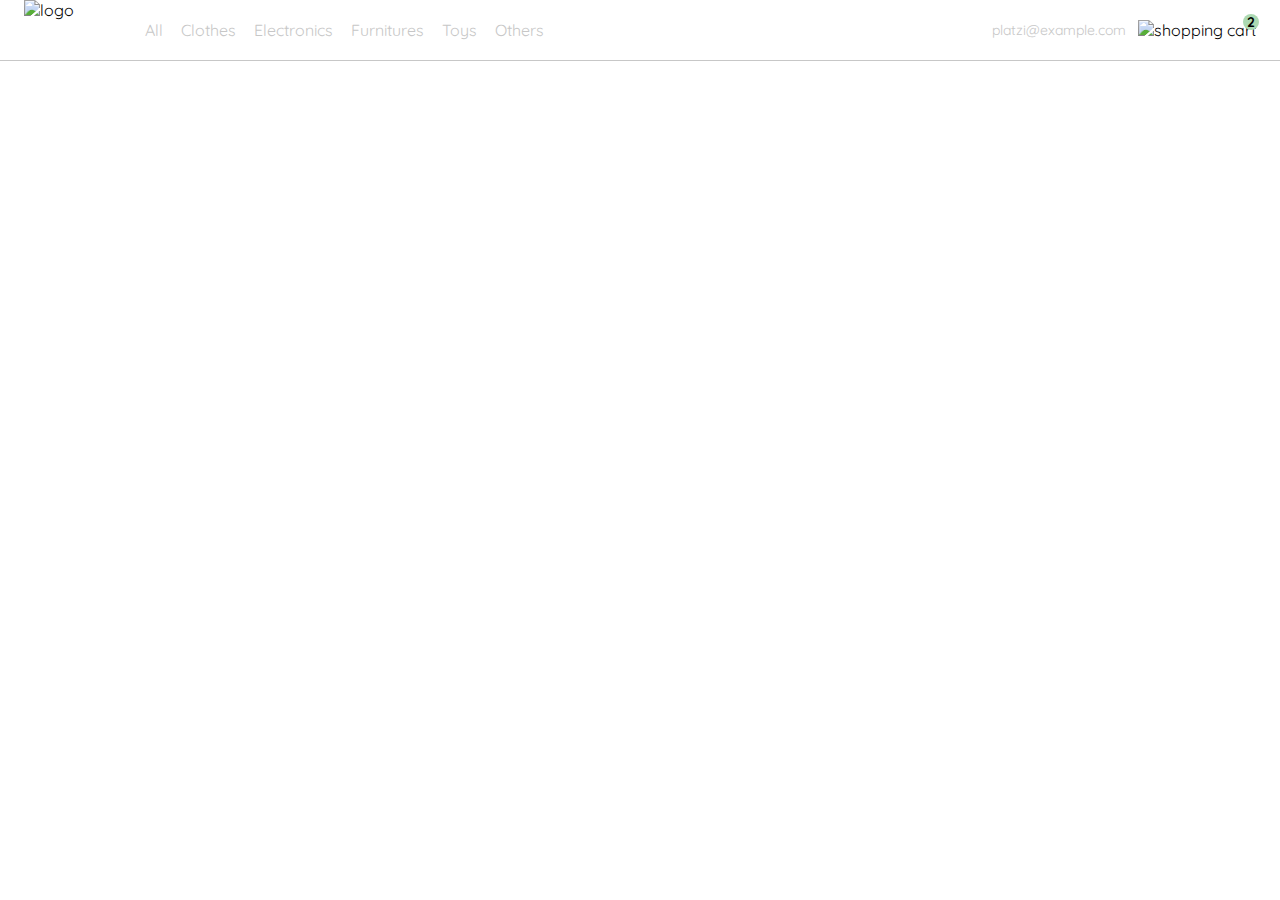
==== index.html @ 57dae5ba "Fusionamos parte del CSS y agregamos codigo JS" ====
<!DOCTYPE html>
<html lang="en">
<head>
  <meta charset="UTF-8">
  <meta http-equiv="X-UA-Compatible" content="IE=edge">
  <meta name="viewport" content="width=device-width, initial-scale=1.0">

  <title>YardSale: Tienda online de cositas cuquis</title>
  <link rel="preconnect" href="https://fonts.googleapis.com">
  <link rel="preconnect" href="https://fonts.gstatic.com" crossorigin>
  <link href="https://fonts.googleapis.com/css2?family=Quicksand:wght@300;500;700&display=swap" rel="stylesheet">

  <link rel="stylesheet" href="./style.css">

</head>
<body>
  <nav>
    <img src="./icons/icon_menu.svg" alt="menu" class="menu">

    <div class="navbar-left">
      <img src="./logos/logo_yard_sale.svg" alt="logo" class="logo">

      <ul>
        <li>
          <a href="/">All</a>
        </li>
        <li>
          <a href="/">Clothes</a>
        </li>
        <li>
          <a href="/">Electronics</a>
        </li>
        <li>
          <a href="/">Furnitures</a>
        </li>
        <li>
          <a href="/">Toys</a>
        </li>
        <li>
          <a href="/">Others</a>
        </li>
      </ul>
    </div>

    <div class="navbar-right">
      <ul>
        <li class="navbar-email">platzi@example.com</li>
        <li class="navbar-shopping-cart">
          <img src="./icons/icon_shopping_cart.svg" alt="shopping cart">
          <div>2</div>
        </li>
      </ul>
    </div>

    <div class="desktop-menu inactive">
        <ul>
          <li>
            <a href="/" class="title">My orders</a>
          </li>
    
          <li>
            <a href="/">My account</a>
          </li>
    
          <li>
            <a href="/">Sign out</a>
          </li>
        </ul>
    </div>
</nav>
<script src="./main.js"></script>
</body>
</html>
---- style.css ----
:root {
  --white: #FFFFFF;
  --black: #000000;
  --very-light-pink: #C7C7C7;
  --text-input-field: #F7F7F7;
  --hospital-green: #ACD9B2;
  --sm: 14px;
  --md: 16px;
  --lg: 18px;
}
body {
  margin: 0;
  font-family: 'Quicksand', sans-serif;
}

.inactive{
    display: none;
}

nav {
  display: flex;
  justify-content: space-between;
  padding: 0 24px;
  border-bottom: 1px solid var(--very-light-pink);
}
.menu {
  display: none;
}
.logo {
  width: 100px;
}
.navbar-left ul,
.navbar-right ul {
  list-style: none;
  padding: 0;
  margin: 0;
  display: flex;
  align-items: center;
  height: 60px;
}
.navbar-left {
  display: flex;
}
.navbar-left ul {
  margin-left: 12px;
}
.navbar-left ul li a,
.navbar-right ul li a {
  text-decoration: none;
  color: var(--very-light-pink);
  border: 1px solid var(--white);
  padding: 8px;
  border-radius: 8px;
}
.navbar-left ul li a:hover,
.navbar-right ul li a:hover {
  border: 1px solid var(--hospital-green);
  color: var(--hospital-green);
}
.navbar-email {
  color: var(--very-light-pink);
  font-size: var(--sm);
  margin-right: 12px;
  cursor: pointer;
}

.navbar-email:hover{
  color: var(--hospital-green);
}

.navbar-shopping-cart {
  position: relative;
}
.navbar-shopping-cart div {
  width: 16px;
  height: 16px;
  background-color: var(--hospital-green);
  border-radius: 50%;
  font-size: var(--sm);
  font-weight: bold;
  position: absolute;
  top: -6px;
  right: -3px;
  display: flex;
  justify-content: center;
  align-items: center;
}

.desktop-menu {
    position: absolute;
    top: 65px;
    right: 30px;
    background-color: var(--white);
    width: 100px;
    height: auto;
    border: 1px solid var(--very-light-pink);
    border-radius: 6px;
    padding: 20px 20px 0 20px;
  }
  .desktop-menu ul {
    list-style: none;
    padding: 0;
    margin: 0;
  }
  .desktop-menu ul li {
    text-align: end;
  }
  .desktop-menu ul li:nth-child(1),
  .desktop-menu ul li:nth-child(2) {
    font-weight: bold;
  }
  .desktop-menu ul li:last-child {
    padding-top: 20px;
    border-top: 1px solid var(--very-light-pink);
  }
  .desktop-menu ul li:last-child a {
    color: var(--hospital-green);
    font-size: var(--sm);
  }
  .desktop-menu ul li a {
    color: var(--back);
    text-decoration: none;
    margin-bottom: 20px;
    display: inline-block;
  }
@media (max-width: 640px) {
  .menu {
    display: block;
  }
  .navbar-left ul {
    display: none;
  }
  .navbar-email {
    display: none;
  }
}
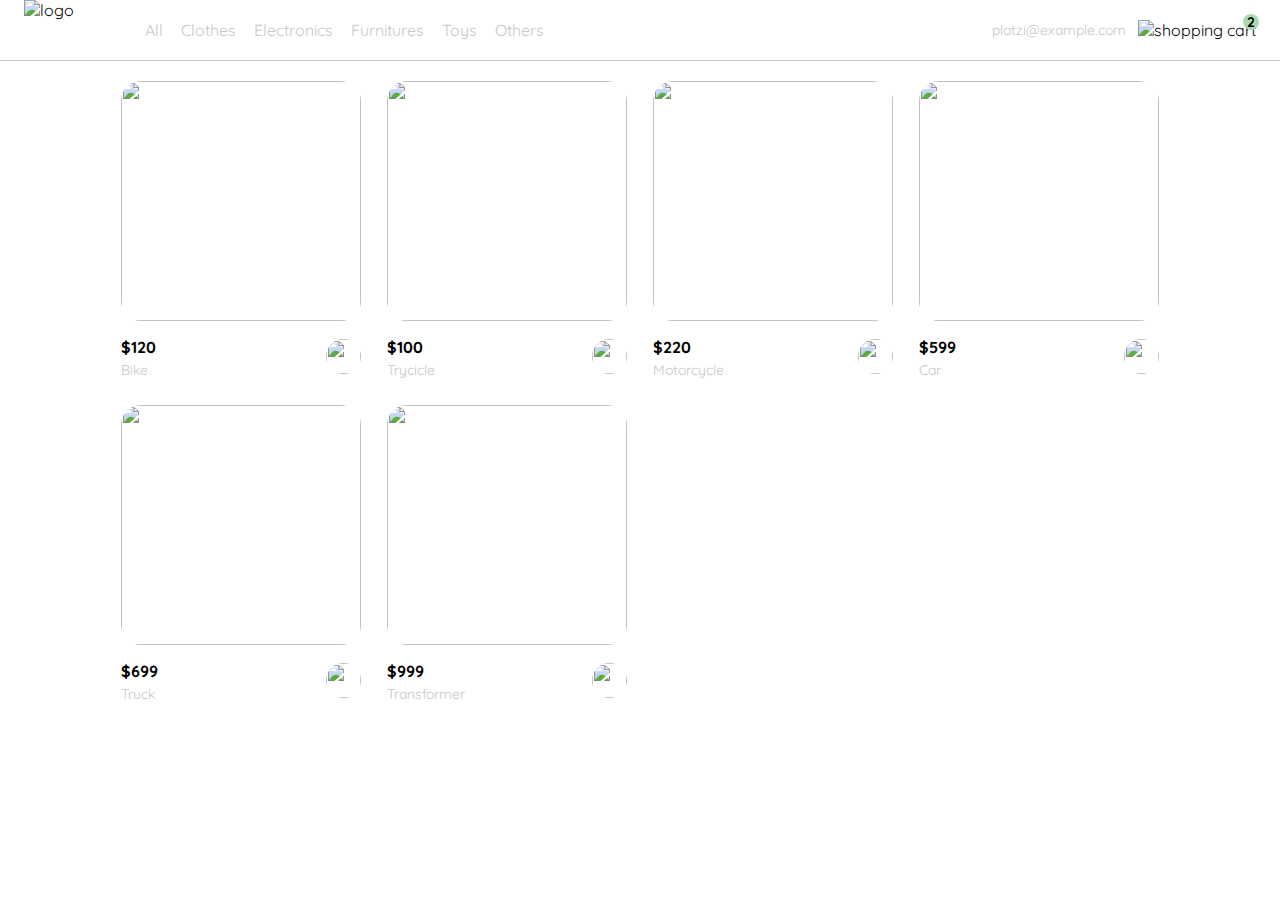
==== commit cdac0a66: "Agregamos un render de los productos para evitar el hard coding" ====
--- a/index.html
+++ b/index.html
@@ -67,7 +67,117 @@
           </li>
         </ul>
     </div>
+    <div class="mobile-menu inactive">
+      <ul>
+        <li>
+          <a href="/">CATEGORIES</a>
+        </li>
+        <li>
+          <a href="/">All</a>
+        </li>
+        <li>
+          <a href="/">Clothes</a>
+        </li>
+        <li>
+          <a href="/">Electronics</a>
+        </li>
+        <li>
+          <a href="/">Furnitures</a>
+        </li>
+        <li>
+          <a href="/">Toys</a>
+        </li>
+        <li>
+          <a href="/">Other</a>
+        </li>
+      </ul>
+  
+      <ul>
+        <li>
+          <a href="/">My orders</a>
+        </li>
+        <li>
+          <a href="/">My account</a>
+        </li>
+      </ul>
+  
+      <ul>
+        <li>
+          <a href="/" class="email">platzi@example.com</a>
+        </li>
+        <li>
+          <a href="/" class="sign-out">Sign out</a>
+        </li>
+      </ul>
+    </div>
 </nav>
+<aside class="product-detail inactive">
+  <div class="title-container">
+    <img src="./icons/flechita.svg" alt="arrow">
+    <p class="title">My order</p>
+  </div>
+
+  <div class="my-order-content">
+    <div class="shopping-cart">
+      <figure>
+        <img src="https://images.pexels.com/photos/276517/pexels-photo-276517.jpeg?auto=compress&cs=tinysrgb&dpr=2&h=650&w=940" alt="bike">
+      </figure>
+      <p>Bike</p>
+      <p>$30,00</p>
+      <img src="./icons/icon_close.png" alt="close">
+    </div>
+
+    <div class="shopping-cart">
+      <figure>
+        <img src="https://images.pexels.com/photos/276517/pexels-photo-276517.jpeg?auto=compress&cs=tinysrgb&dpr=2&h=650&w=940" alt="bike">
+      </figure>
+      <p>Bike</p>
+      <p>$30,00</p>
+      <img src="./icons/icon_close.png" alt="close">
+    </div>
+
+    <div class="shopping-cart">
+      <figure>
+        <img src="https://images.pexels.com/photos/276517/pexels-photo-276517.jpeg?auto=compress&cs=tinysrgb&dpr=2&h=650&w=940" alt="bike">
+      </figure>
+      <p>Bike</p>
+      <p>$30,00</p>
+      <img src="./icons/icon_close.png" alt="close">
+    </div>
+
+    <div class="order">
+      <p>
+        <span>Total</span>
+      </p>
+      <p>$560.00</p>
+    </div>
+
+    <button class="primary-button">
+      Checkout
+    </button>
+  </div>
+</div>
+</aside>
+
+<section class="main-container">
+  <div class="cards-container">
+
+    <!-- <div class="product-card">
+      <img src="https://images.pexels.com/photos/276517/pexels-photo-276517.jpeg?auto=compress&cs=tinysrgb&dpr=2&h=650&w=940" alt="">
+      <div class="product-info">
+        <div>
+          <p>$120,00</p>
+          <p>Bike</p>
+        </div>
+        <figure>
+          <img src="./icons/bt_add_to_cart.svg" alt="">
+        </figure>
+      </div>
+    </div> -->
+
+    
+  </div>
+</section>
 <script src="./main.js"></script>
 </body>
 </html>--- a/style.css
+++ b/style.css
@@ -1,3 +1,5 @@
+/* General */
+
 :root {
   --white: #FFFFFF;
   --black: #000000;
@@ -17,6 +19,7 @@
     display: none;
 }
 
+/* NavBar general */
 nav {
   display: flex;
   justify-content: space-between;
@@ -86,6 +89,7 @@
   align-items: center;
 }
 
+/* Menu en Desktop */
 .desktop-menu {
     position: absolute;
     top: 65px;
@@ -123,6 +127,164 @@
     margin-bottom: 20px;
     display: inline-block;
   }
+
+/* Menu en Mobile */
+
+  .mobile-menu {
+    background-color: var(--white);
+    position: absolute;
+    top: 60px;
+    padding: 24px;
+  }
+  .mobile-menu a {
+    text-decoration: none;
+    color: var(--black);
+    font-weight: bold;
+    /* margin-bottom: 24px; */
+  }
+  .mobile-menu ul {
+    padding: 0;
+    margin: 24px 0 0;
+    list-style: none;
+  }
+  .mobile-menu ul:nth-child(1) {
+    border-bottom: 1px solid var(--very-light-pink);
+  }
+  .mobile-menu ul li {
+    margin-bottom: 24px;
+  }
+  .email {
+    font-size: var(--sm);
+    font-weight: 300 !important;
+  }
+  .sign-out {
+    font-size: var(--sm);
+    color: var(--hospital-green) !important;
+  }
+
+/* Aside (product detail y carrito */
+.product-detail {
+  background-color: var(--white);
+  width: 360px;
+  padding: 0 24px;
+  box-sizing: border-box;
+  position: absolute;
+  right: 0;
+}
+.title-container {
+  display: flex;
+}
+.title-container img {
+  transform: rotate(180deg);
+  margin-right: 14px;
+}
+.title {
+  font-size: var(--lg);
+  font-weight: bold;
+}
+.order {
+  display: grid;
+  grid-template-columns: auto 1fr;
+  gap: 16px;
+  align-items: center;
+  background-color: var(--text-input-field);
+  margin-bottom: 24px;
+  border-radius: 8px;
+  padding: 0 24px;
+}
+.order p:nth-child(1) {
+  display: flex;
+  flex-direction: column;
+}
+.order p span:nth-child(1) {
+  font-size: var(--md);
+  font-weight: bold;
+}
+.order p:nth-child(2) {
+  text-align: end;
+  font-weight: bold;
+}
+.shopping-cart {
+  display: grid;
+  grid-template-columns: auto 1fr auto auto;
+  gap: 16px;
+  margin-bottom: 24px;
+  align-items: center;
+}
+.shopping-cart figure {
+  margin: 0;
+}
+.shopping-cart figure img {
+  width: 70px;
+  height: 70px;
+  border-radius: 20px;
+  object-fit: cover;
+}
+.shopping-cart p:nth-child(2) {
+  color: var(--very-light-pink);
+}
+.shopping-cart p:nth-child(3) {
+  font-size: var(--md);
+  font-weight: bold;
+}
+.primary-button {
+  background-color: var(--hospital-green);
+  border-radius: 8px;
+  border: none;
+  color: var(--white);
+  width: 100%;
+  cursor: pointer;
+  font-size: var(--md);
+  font-weight: bold;
+  height: 50px;
+
+}
+
+/* Product list */
+
+.cards-container {
+  display: grid;
+  grid-template-columns: repeat(auto-fill, 240px);
+  gap: 26px;
+  place-content: center;
+  margin-top: 20px;
+}
+.product-card {
+  width: 240px;
+}
+.product-card img {
+  width: 240px;
+  height: 240px;
+  border-radius: 20px;
+  object-fit: cover;
+}
+.product-info {
+  display: flex;
+  justify-content: space-between;
+  align-items: center;
+  margin-top: 12px;
+}
+.product-info figure {
+  margin: 0;
+}
+.product-info figure img {
+  width: 35px;
+  height: 35px;
+}
+.product-info div p:nth-child(1) {
+  font-weight: bold;
+  font-size: var(--md);
+  margin-top: 0;
+  margin-bottom: 4px;
+}
+.product-info div p:nth-child(2) {
+  font-size: var(--sm);
+  margin-top: 0;
+  margin-bottom: 0;
+  color: var(--very-light-pink);
+}
+
+
 @media (max-width: 640px) {
   .menu {
     display: block;
@@ -133,4 +295,28 @@
   .navbar-email {
     display: none;
   }
-}
+  .desktop-menu{
+    display: none;
+  }
+
+  .product-detail{
+    width: 100%;
+  }
+
+  .cards-container {
+    grid-template-columns: repeat(auto-fill, 140px);
+  }
+  .product-card {
+    width: 140px;
+  }
+  .product-card img {
+    width: 140px;
+    height: 140px;
+  }
+
+}
+@media (min-width: 641px) {
+  .mobile-menu{
+    display: none;
+  }
+}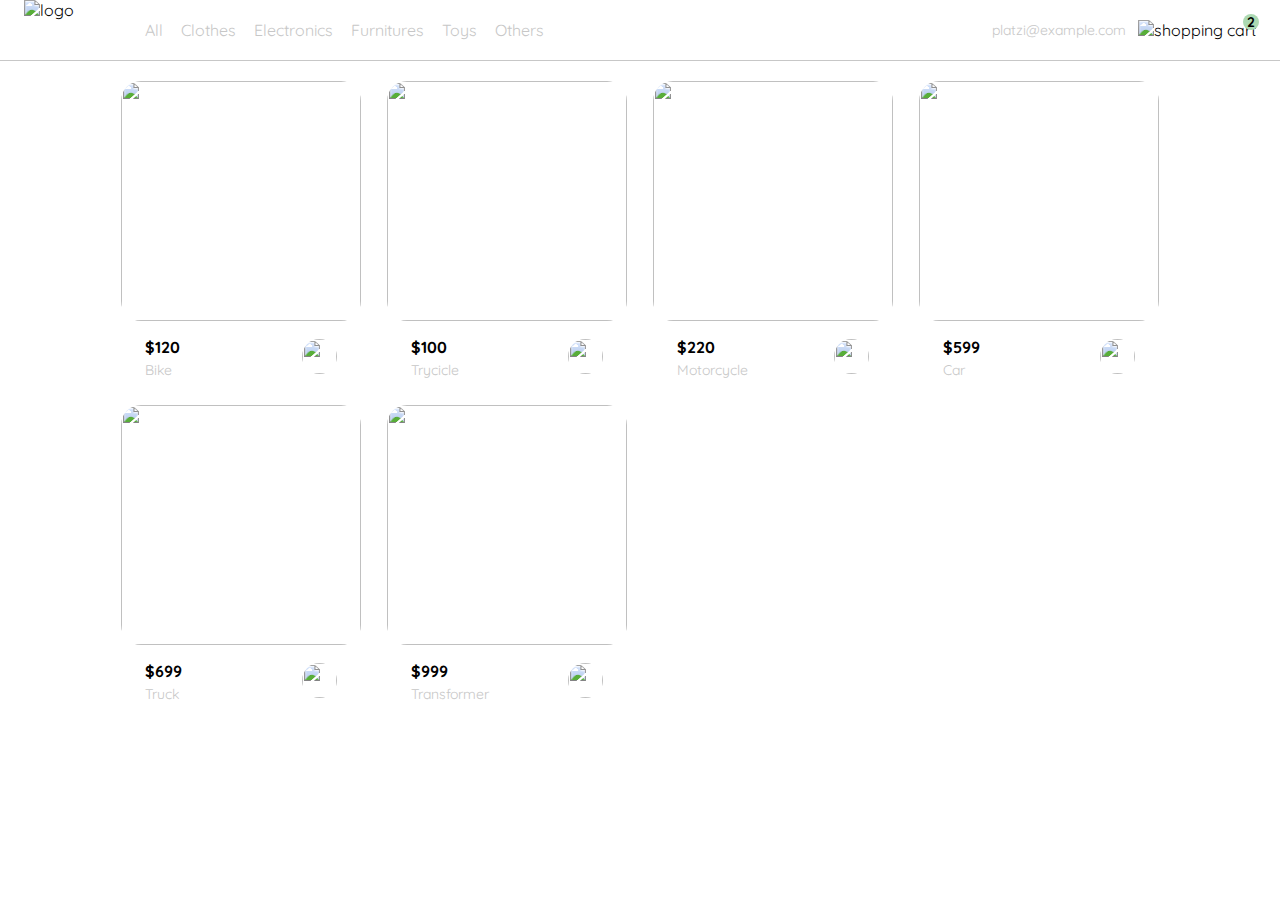
==== commit e76bb0d3: "Agregamos el product detail arreglado" ====
--- a/index.html
+++ b/index.html
@@ -111,7 +111,7 @@
       </ul>
     </div>
 </nav>
-<aside class="product-detail inactive">
+<aside id="shoppingCartContainer" class="inactive">
   <div class="title-container">
     <img src="./icons/flechita.svg" alt="arrow">
     <p class="title">My order</p>
@@ -159,6 +159,22 @@
 </div>
 </aside>
 
+<aside id="product-detail" class="inactive">
+  <div class="product-detail-close">
+    <img src="./icons/icon_close.png" alt="close">
+  </div>
+  <img src="https://images.pexels.com/photos/276517/pexels-photo-276517.jpeg?auto=compress&cs=tinysrgb&dpr=2&h=650&w=940" alt="bike">
+  <div class="product-info">
+    <p>$35,00</p>
+    <p>Bike</p>
+    <p>With its practical position, this bike also fulfills a decorative function, add your hall or workspace.</p>
+    <button class="primary-button add-to-cart-button">
+      <img src="./icons/bt_add_to_cart.svg" alt="add to cart">
+      Add to cart
+    </button>
+  </div>
+</aside>
+
 <section class="main-container">
   <div class="cards-container">
 
--- a/style.css
+++ b/style.css
@@ -131,10 +131,13 @@
 /* Menu en Mobile */
 
   .mobile-menu {
+    position: absolute;
     background-color: var(--white);
-    position: absolute;
     top: 60px;
-    padding: 24px;
+    left: 0;
+    width: calc(100% - 24px);
+    padding-left: 24px;
+    height: 100%;
   }
   .mobile-menu a {
     text-decoration: none;
@@ -163,13 +166,20 @@
   }
 
 /* Aside (product detail y carrito */
-.product-detail {
+aside {
   background-color: var(--white);
   width: 360px;
-  padding: 0 24px;
+  /* padding: 0 24px; */
   box-sizing: border-box;
   position: absolute;
   right: 0;
+  border-radius: 10px;
+}
+
+/* Shopping Cart */
+
+.shoppingCartContainer{
+  padding: 0 24px;
 }
 .title-container {
   display: flex;
@@ -240,6 +250,67 @@
 
 }
 
+/* Product Detail */
+
+#productDetail-close {
+  background: var(--white);
+  width: 14px;
+  height: 14px;
+  position: absolute;
+  top: 24px;
+  left: 24px;
+  z-index: 2;
+  padding: 12px;
+  border-radius: 50%;
+}
+#productDetail:hover {
+  cursor: pointer;
+}
+#productDetail > img:nth-child(2) {
+  width: 100%;
+  height: 360px;
+  object-fit: cover;
+  border-radius: 0 0 20px 20px;
+}
+.product-info {
+  margin: 24px 24px 0 24px;
+}
+.product-info p:nth-child(1) {
+  font-weight: bold;
+  font-size: var(--md);
+  margin-top: 0;
+  margin-bottom: 4px;
+}
+.product-info p:nth-child(2) {
+  color: var(--very-light-pink);
+  font-size: var(--md);
+  margin-top: 0;
+  margin-bottom: 36px;
+}
+.product-info p:nth-child(3) {
+  color: var(--very-light-pink);
+  font-size: var(--sm);
+  margin-top: 0;
+  margin-bottom: 36px;
+}
+.primary-button {
+  background-color: var(--hospital-green);
+  border-radius: 8px;
+  border: none;
+  color: var(--white);
+  width: 100%;
+  cursor: pointer;
+  font-size: var(--md);
+  font-weight: bold;
+  height: 50px;
+}
+.add-to-cart-button {
+  display: flex;
+  align-items: center;
+  justify-content: center;
+}
+
+
 /* Product list */
 
 .cards-container {
@@ -264,20 +335,20 @@
   align-items: center;
   margin-top: 12px;
 }
-.product-info figure {
+.product-card .product-info figure {
   margin: 0;
 }
-.product-info figure img {
+.product-card .product-info figure img {
   width: 35px;
   height: 35px;
 }
-.product-info div p:nth-child(1) {
+.product-card .product-info div p:nth-child(1) {
   font-weight: bold;
   font-size: var(--md);
   margin-top: 0;
   margin-bottom: 4px;
 }
-.product-info div p:nth-child(2) {
+.product-card .product-info div p:nth-child(2) {
   font-size: var(--sm);
   margin-top: 0;
   margin-bottom: 0;
@@ -299,7 +370,7 @@
     display: none;
   }
 
-  .product-detail{
+  aside{
     width: 100%;
   }
 
